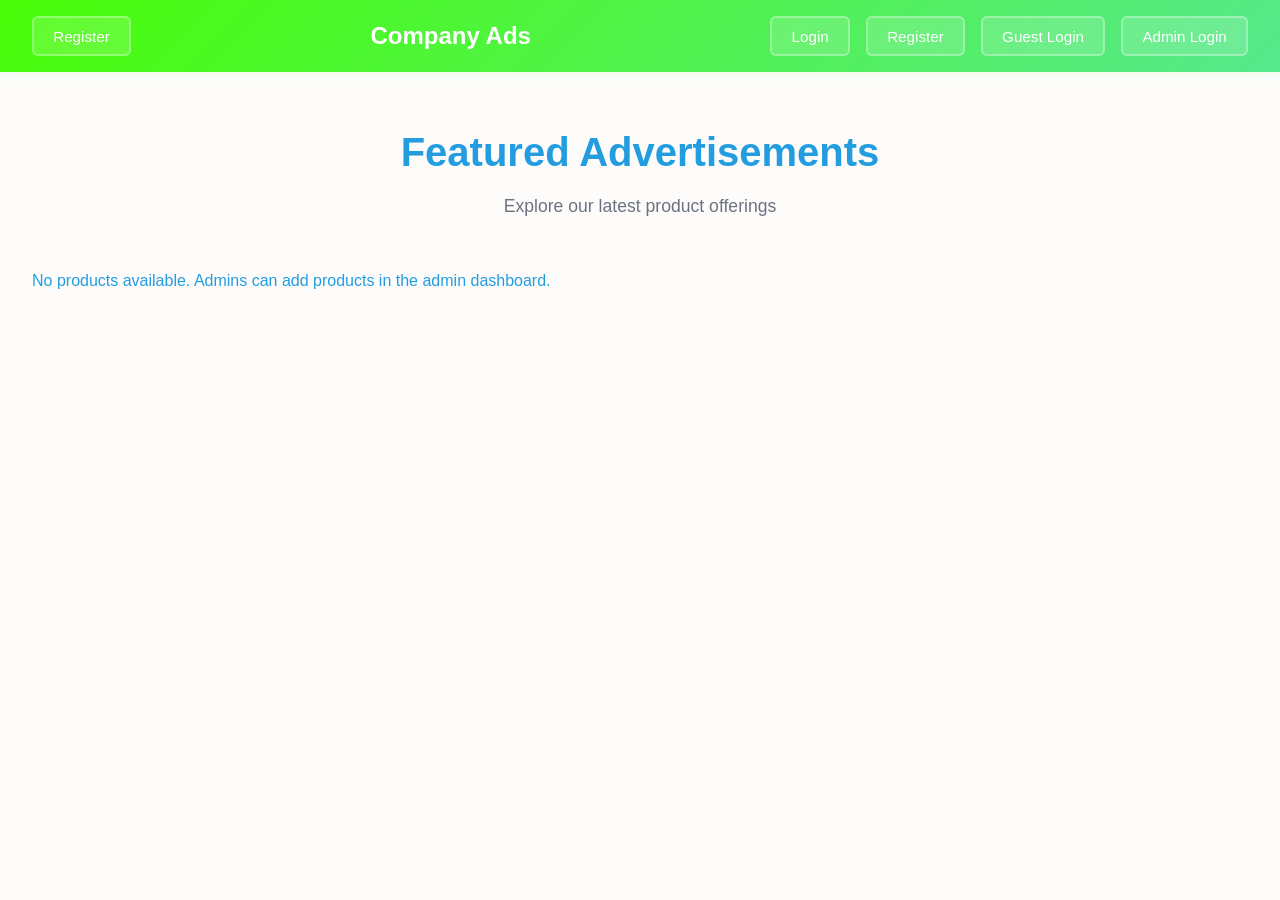
==== index.html @ 84a5e189 "Add files via upload" ====
<!DOCTYPE html>
<html lang="en">
<head>
    <meta charset="UTF-8">
    <meta name="viewport" content="width=device-width, initial-scale=1.0">
    <title>Company Advertisements</title>
    <link rel="stylesheet" href="styles.css">
</head>
<body>
    <!-- Navigation Bar -->
    <nav class="navbar">
        <div class="nav-container">
            <!-- Left side: First-time Registration -->
            <div class="nav-left">
                <button class="btn btn-register" id="registerBtn">Register</button>
            </div>
            
            <!-- Center: Logo/Brand -->
            <div class="nav-center">
                <h1 class="brand">Company Ads</h1>
            </div>
            
            <!-- Right side: Login/Register/Guest/Admin -->
            <div class="nav-right">
                <button class="btn btn-login" id="loginBtn">Login</button>
                <button class="btn btn-register" id="registerBtn">Register</button>
                <button class="btn btn-guest" id="guestBtn">Guest Login</button>
                <button class="btn btn-admin" id="adminLoginBtn">Admin Login</button>
            </div>
        </div>
    </nav>

    <!-- Main Content -->
    <main class="main-content">
        <section class="hero-section">
            <h2>Featured Advertisements</h2>
            <p>Explore our latest product offerings</p>
        </section>
        
        <!-- Advertisement Gallery (rendered from admin-added products) -->
        <section id="productGallery" class="ad-gallery">
            <!-- Products will be injected here from localStorage by script.js -->
        </section>
    </main>

    <!-- Cart Menu -->
    <div id="cartMenu" class="cart-menu hidden">
        <span>🛒</span>
        <span id="cartLabel">View Cart</span>
        <span class="cart-count" id="cartCount">0</span>
    </div>

    <!-- Cart Modal -->
    <div id="cartModal" class="modal">
        <div class="modal-content cart-content">
            <span class="close" id="closeCartModal">&times;</span>
            <h2>Your Cart</h2>
            <div id="cartItems" class="cart-items"></div>
            <div class="checkout-details">
                <h3>Customer Contact</h3>
                <div class="form-group">
                    <label for="customerName">Name:</label>
                    <input type="text" id="customerName" name="customerName" required>
                </div>
                <div class="form-group">
                    <label for="customerEmail">Email:</label>
                    <input type="email" id="customerEmail" name="customاناerEmail" required>
                </div>
                <div class="form-group">
                    <label for="customerPhone">Phone Number:</label>
                    <input type="tel" id="customerPhone" name="customerPhone" required placeholder="01157064368">
                </div>
            </div>
            <div class="cart-summary">
                <div>Total:</div>
                <div id="cartTotal">$0.00</div>
            </div>
            <div class="cart-actions">
                <button class="btn btn-secondary" id="continueShoppingBtn">Continue Shopping</button>
                <button class="btn btn-primary" id="placeOrderBtn">Place Order</button>
            </div>
            <p class="cart-note">When an order is placed, a request is sent to the admin interface.</p>
        </div>
    </div>

    <!-- Login Modal -->
    <div id="loginModal" class="modal">
        <div class="modal-content">
            <span class="close" id="closeLoginModal">&times;</span>
            <h2>Login</h2>
            <form id="loginForm">
                <div class="form-group">
                    <label for="loginEmail">Email:</label>
                    <input type="email" id="loginEmail" name="email" required>
                </div>
                <div class="form-group">
                    <label for="loginPassword">Password:</label>
                    <input type="password" id="loginPassword" name="password" required>
                </div>
                <button type="submit" class="btn btn-primary">Login</button>
            </form>
        </div>
    </div>

    <!-- Guest Login Modal -->
    <div id="guestModal" class="modal">
        <div class="modal-content">
            <span class="close" id="closeGuestModal">&times;</span>
            <h2>Guest Login</h2>
            <form id="guestForm">
                <div class="form-group">
                    <label for="guestName">Name:</label>
                    <input type="text" id="guestName" name="name" required>
                </div>
                <div class="form-group">
                    <label for="guestEmail">Email:</label>
                    <input type="email" id="guestEmail" name="email" required>
                </div>
                <button type="submit" class="btn btn-primary">Continue as Guest</button>
            </form>
        </div>
    </div>

    <!-- Register Modal -->
    <div id="registerModal" class="modal">
        <div class="modal-content">
            <span class="close" id="closeRegisterModal">&times;</span>
            <h2>Register</h2>
            <form id="registerForm">
                <div class="form-group">
                    <label for="registerName">Name:</label>
                    <input type="text" id="registerName" name="name" required>
                </div>
                <div class="form-group">
                    <label for="registerEmail">Email:</label>
                    <input type="email" id="registerEmail" name="email" required>
                </div>
                <div class="form-group">
                    <label for="registerPassword">Password:</label>
                    <input type="password" id="registerPassword" name="password" required>
                </div>
                <div class="form-group">
                    <label for="registerConfirm">Confirm Password:</label>
                    <input type="password" id="registerConfirm" name="confirm" required>
                </div>
                <button type="submit" class="btn btn-primary">Create Account</button>
            </form>
        </div>
    </div>

    <script src="script.js"></script>
    <div id="toastContainer" class="toast-container"></div>
</body>
</html>
---- styles.css ----
* {
    margin: 0;
    padding: 0;
    box-sizing: border-box;
}

:root {
    --primary-color: #48fd07;
    --secondary-color: #57e88c;
    --text-color: #239ddf;
    --border-color: #7ac478;
    --bg-light: #f9fafb;
}

body {
    font-family: 'Segoe UI', Tahoma, Geneva, Verdana, sans-serif;
    color: var(--text-color);
    line-height: 1.6;
    background-color: #fdfcfb;
}

/* Navigation Bar */
.navbar {
    background: linear-gradient(135deg, var(--primary-color) 0%, var(--secondary-color) 100%);
    padding: 0;
    position: sticky;
    top: 0;
    z-index: 100;
    box-shadow: 0 2px 8px rgba(105, 242, 63, 0.1);
}

.nav-container {
    display: flex;
    justify-content: space-between;
    align-items: center;
    padding: 1rem 2rem;
    max-width: 1400px;
    margin: 0 auto;
}

.nav-left, .nav-right {
    display: flex;
    gap: 1rem;
    align-items: center;
}

.nav-center {
    flex: 1;
    text-align: center;
}

.brand {
    color: white;
    font-size: 1.5rem;
    font-weight: 600;
}

/* Buttons */
.btn {
    padding: 0.6rem 1.2rem;
    border: none;
    border-radius: 6px;
    font-size: 0.95rem;
    font-weight: 500;
    cursor: pointer;
    transition: all 0.3s ease;
    white-space: nowrap;
}

.btn-admin, .btn-login, .btn-guest, .btn-register {
    background-color: rgba(255, 255, 255, 0.15);
    color: white;
    border: 2px solid rgba(255, 255, 255, 0.3);
}

.btn-admin:hover, .btn-login:hover, .btn-guest:hover, .btn-register:hover {
    background-color: rgba(255, 255, 255, 0.25);
    border-color: rgba(255, 255, 255, 0.5);
    transform: translateY(-2px);
}

.btn-primary {
    background-color: var(--primary-color);
    color: white;
    padding: 0.8rem 1.5rem;
}

.btn-primary:hover {
    background-color: var(--secondary-color);
    transform: translateY(-2px);
}

/* Main Content */
.main-content {
    padding: 3rem 2rem;
    max-width: 1400px;
    margin: 0 auto;
}

.hero-section {
    text-align: center;
    margin-bottom: 3rem;
}

.hero-section h2 {
    font-size: 2.5rem;
    margin-bottom: 0.5rem;
    color: var(--text-color);
}

.hero-section p {
    font-size: 1.1rem;
    color: #6b7280;
}

/* Advertisement Gallery */
.ad-gallery {
    display: grid;
    grid-template-columns: repeat(auto-fit, minmax(300px, 1fr));
    gap: 2rem;
    margin-top: 2rem;
}

.ad-card {
    background: white;
    border: 1px solid var(--border-color);
    border-radius: 8px;
    overflow: hidden;
    transition: all 0.3s ease;
    box-shadow: 0 1px 3px rgba(0, 0, 0, 0.1);
}

.ad-card:hover {
    box-shadow: 0 10px 25px rgba(0, 0, 0, 0.15);
    transform: translateY(-5px);
}

.ad-card img {
    width: 100%;
    height: 250px;
    object-fit: cover;
    display: block;
}

.ad-card h3 {
    padding: 1rem 1.5rem 0.5rem;
    font-size: 1.3rem;
    color: var(--text-color);
}

.ad-card p {
    padding: 0 1.5rem 1rem;
    color: #6b7280;
    font-size: 0.95rem;
}

.btn-add-cart {
    margin: 0 1.5rem 1.5rem;
    width: calc(100% - 3rem);
    background-color: #239ddf;
    color: white;
    border: none;
    border-radius: 6px;
    padding: 0.85rem 1rem;
    font-size: 1rem;
}

.btn-add-cart:hover {
    background-color: #1a7ac2;
}

.cart-menu {
    position: fixed;
    bottom: 1.5rem;
    right: 1.5rem;
    display: inline-flex;
    align-items: center;
    gap: 0.75rem;
    background-color: #1f8ce6;
    color: white;
    padding: 0.9rem 1.2rem;
    border-radius: 999px;
    box-shadow: 0 12px 24px rgba(0, 0, 0, 0.18);
    cursor: pointer;
    z-index: 1100;
    transition: transform 0.2s ease, opacity 0.2s ease;
}

.cart-menu:hover {
    transform: translateY(-2px);
}

.cart-menu.hidden {
    display: none;
}

.cart-count {
    background-color: rgba(255, 255, 255, 0.18);
    border-radius: 999px;
    padding: 0.2rem 0.6rem;
    font-weight: 700;
}

.cart-content {
    max-width: 560px;
}

.cart-items {
    display: grid;
    gap: 1rem;
    max-height: 320px;
    overflow-y: auto;
    margin-bottom: 1.5rem;
}

.cart-item {
    display: grid;
    grid-template-columns: 1fr auto;
    gap: 0.75rem;
    padding: 1rem;
    background: #f8fafc;
    border: 1px solid #d1d5db;
    border-radius: 10px;
    align-items: center;
}

.cart-item-info {
    display: grid;
    gap: 0.25rem;
}

.cart-item-name {
    font-weight: 600;
    color: var(--text-color);
}

.cart-item-qty {
    color: #6b7280;
    font-size: 0.95rem;
}

.cart-item-price {
    font-weight: 700;
    color: #111827;
}

.cart-summary {
    display: flex;
    justify-content: space-between;
    align-items: center;
    font-weight: 700;
    font-size: 1.1rem;
    margin-bottom: 1.25rem;
}

.cart-actions {
    display: flex;
    gap: 1rem;
    flex-wrap: wrap;
}

.btn-secondary {
    background-color: #f3f4f6;
    color: #111827;
    border: 1px solid #d1d5db;
}

.cart-note {
    margin-top: 0.75rem;
    color: #6b7280;
    font-size: 0.95rem;
}

.admin-interface {
    background: transparent;
    margin: 2rem 0 3rem;
}

.admin-panel {
    display: grid;
    grid-template-columns: 260px 1fr;
    gap: 1.5rem;
    min-height: 520px;
}

.admin-sidebar {
    background: #0f4d22;
    border-radius: 26px;
    padding: 2rem 1.5rem;
    display: flex;
    flex-direction: column;
    gap: 1rem;
    color: #f3f8f2;
    box-shadow: 0 20px 45px rgba(0, 0, 0, 0.15);
}

.glass-btn {
    background: rgba(255, 255, 255, 0.08);
    border: 1px solid rgba(255, 255, 255, 0.18);
    color: white;
    border-radius: 16px;
    padding: 1rem 1.25rem;
    text-align: left;
    font-size: 1rem;
}

.glass-btn:hover,
.glass-btn.active {
    background: rgba(255, 255, 255, 0.15);
    border-color: rgba(255, 255, 255, 0.28);
}

.admin-support {
    margin-top: auto;
    padding: 1.2rem;
    background: rgba(255, 255, 255, 0.08);
    border-radius: 18px;
    border: 1px solid rgba(255, 255, 255, 0.14);
}

.admin-support p {
    color: #d1f5c5;
    margin-bottom: 0.5rem;
}

.admin-support strong {
    display: block;
    color: white;
    font-size: 1.05rem;
}

.admin-content {
    background: white;
    border-radius: 26px;
    padding: 2rem;
    box-shadow: 0 20px 45px rgba(0, 0, 0, 0.1);
}

.admin-page-header {
    display: flex;
    justify-content: space-between;
    align-items: center;
    gap: 1rem;
    padding: 1.25rem 2rem;
    background: #0f4d22;
    color: white;
    box-shadow: 0 4px 16px rgba(0, 0, 0, 0.12);
}

.admin-page-header .brand {
    font-size: 1.3rem;
    font-weight: 700;
}

.admin-main {
    padding: 2rem;
    max-width: 1400px;
    margin: 0 auto;
}

.admin-auth-panel {
    background: #f8fafc;
    border: 1px solid #d1d5db;
    border-radius: 18px;
    padding: 1.75rem;
    margin-bottom: 1.5rem;
}

.admin-auth-panel h2 {
    margin-bottom: 0.75rem;
}

.admin-dashboard {
    display: grid;
    gap: 1.5rem;
}

.order-preview {
    display: flex;
    justify-content: space-between;
    align-items: center;
    gap: 1rem;
}

.order-details {
    margin-top: 1rem;
    padding-top: 1rem;
    border-top: 1px solid #e5e7eb;
}

.order-view-btn {
    min-width: 110px;
}

.order-details.hidden {
    display: none;
}

.admin-sidebar .btn.disabled,
.admin-sidebar .btn:disabled {
    opacity: 0.6;
    cursor: not-allowed;
}

.admin-orders-panel,
.admin-add-product-panel {
    min-height: 360px;
}

.admin-order-item {
    background: #f8fafc;
    border: 1px solid #d1d5db;
    border-radius: 16px;
    padding: 1.25rem;
}

.order-header {
    display: flex;
    justify-content: space-between;
    align-items: flex-start;
    gap: 1rem;
}

.admin-home-btn {
    margin-bottom: 1rem;
}

.admin-title h2 {
    margin-bottom: 0.5rem;
    color: var(--text-color);
}

.admin-notice {
    color: #4b5563;
    margin-bottom: 0;
}

.admin-orders-panel,
.admin-add-product-panel {
    min-height: 360px;
}

.admin-order-list {
    display: grid;
    gap: 1rem;
}

.admin-order-item {
    background: #f8fafc;
    border: 1px solid #d1d5db;
    border-radius: 16px;
    padding: 1.25rem;
}

.order-header {
    display: flex;
    justify-content: space-between;
    align-items: flex-start;
    gap: 1rem;
}

.order-meta {
    display: grid;
    gap: 0.25rem;
}

.order-status {
    padding: 0.35rem 0.75rem;
    border-radius: 999px;
    font-size: 0.9rem;
    font-weight: 700;
}

.order-status.pending {
    background: #fde68a;
    color: #92400e;
}

.order-status.accepted {
    background: #bbf7d0;
    color: #166534;
}

.order-status.rejected {
    background: #fecaca;
    color: #7f1d1d;
}

.order-actions {
    display: flex;
    flex-wrap: wrap;
    gap: 0.75rem;
    margin-top: 1rem;
}

.order-actions .btn {
    min-width: 120px;
}

.order-contact {
    display: grid;
    gap: 0.4rem;
    margin-top: 0.75rem;
}

.order-contact strong {
    color: #111827;
}

.product-form .form-group label {
    color: #111827;
}

.product-form .form-group input {
    width: 100%;
}

.hidden {
    display: none !important;
}

@media (max-width: 900px) {
    .admin-panel {
        grid-template-columns: 1fr;
    }

    .admin-sidebar {
        flex-direction: row;
        flex-wrap: wrap;
        justify-content: center;
    }

    .glass-btn {
        width: calc(50% - 0.5rem);
    }
}

/* Modal Styles */
.modal {
    display: none;
    position: fixed;
    z-index: 1000;
    left: 0;
    top: 0;
    width: 100%;
    height: 100%;
    background-color: rgba(0, 0, 0, 0.5);
    animation: fadeIn 0.3s ease;
}

.modal.show {
    display: flex;
    justify-content: center;
    align-items: center;
}

@keyframes fadeIn {
    from {
        opacity: 0;
    }
    to {
        opacity: 1;
    }
}

.modal-content {
    background-color: white;
    padding: 2rem;
    border-radius: 8px;
    width: 90%;
    max-width: 450px;
    position: relative;
    animation: slideIn 0.3s ease;
    box-shadow: 0 20px 60px rgba(0, 0, 0, 0.3);
}

@keyframes slideIn {
    from {
        transform: translateY(-50px);
        opacity: 0;
    }
    to {
        transform: translateY(0);
        opacity: 1;
    }
}

.close {
    position: absolute;
    right: 1rem;
    top: 1rem;
    font-size: 2rem;
    font-weight: bold;
    color: #6b7280;
    cursor: pointer;
    transition: color 0.3s ease;
}

.close:hover {
    color: var(--text-color);
}

.modal-content h2 {
    margin-bottom: 1.5rem;
    color: var(--text-color);
}

/* Form Styles */
.form-group {
    margin-bottom: 1.5rem;
}

.form-group label {
    display: block;
    margin-bottom: 0.5rem;
    font-weight: 500;
    color: var(--text-color);
}

.form-group input {
    width: 100%;
    padding: 0.75rem;
    border: 1px solid var(--border-color);
    border-radius: 6px;
    font-size: 1rem;
    transition: border-color 0.3s ease;
}

.form-group input:focus {
    outline: none;
    border-color: var(--primary-color);
    box-shadow: 0 0 0 3px rgba(37, 99, 235, 0.1);
}

#loginForm, #guestForm, #adminForm {
    width: 100%;
}

#loginForm button, #guestForm button, #adminForm button {
    width: 100%;
}

/* Responsive Design */
@media (max-width: 768px) {
    .nav-container {
        flex-wrap: wrap;
        gap: 1rem;
        padding: 1rem;
    }

    .nav-left, .nav-right {
        width: 100%;
        justify-content: center;
    }

    .nav-center {
        width: 100%;
        order: -1;
    }

    .brand {
        font-size: 1.2rem;
    }

    .hero-section h2 {
        font-size: 1.8rem;
    }

    .ad-gallery {
        grid-template-columns: repeat(auto-fit, minmax(200px, 1fr));
        gap: 1rem;
    }

    .modal-content {
        width: 95%;
        padding: 1.5rem;
    }

    .btn {
        padding: 0.5rem 1rem;
        font-size: 0.9rem;
    }
}

@media (max-width: 480px) {
    .nav-container {
        padding: 0.75rem;
    }

    .btn {
        padding: 0.5rem 0.8rem;
        font-size: 0.85rem;
    }

    .hero-section h2 {
        font-size: 1.5rem;
    }

    .ad-gallery {
        grid-template-columns: 1fr;
        gap: 1.5rem;
    }

    .modal-content {
        width: 95%;
        max-width: 100%;
    }
}

/* Toast notifications */
.toast-container {
    position: fixed;
    top: 1rem;
    right: 1rem;
    display: flex;
    flex-direction: column;
    gap: 0.5rem;
    z-index: 2000;
}
.toast {
    background: rgba(17,24,39,0.95);
    color: white;
    padding: 0.75rem 1rem;
    border-radius: 8px;
    box-shadow: 0 8px 20px rgba(0,0,0,0.25);
    min-width: 200px;
    max-width: 360px;
    opacity: 0;
    transform: translateY(-6px);
    transition: opacity 250ms ease, transform 250ms ease;
}
.toast.show {
    opacity: 1;
    transform: translateY(0);
}
.toast.success { background: linear-gradient(90deg,#10b981,#059669); }
.toast.error { background: linear-gradient(90deg,#ef4444,#dc2626); }
.toast.info { background: linear-gradient(90deg,#3b82f6,#2563eb); }
.toast.warning { background: linear-gradient(90deg,#f59e0b,#d97706); }
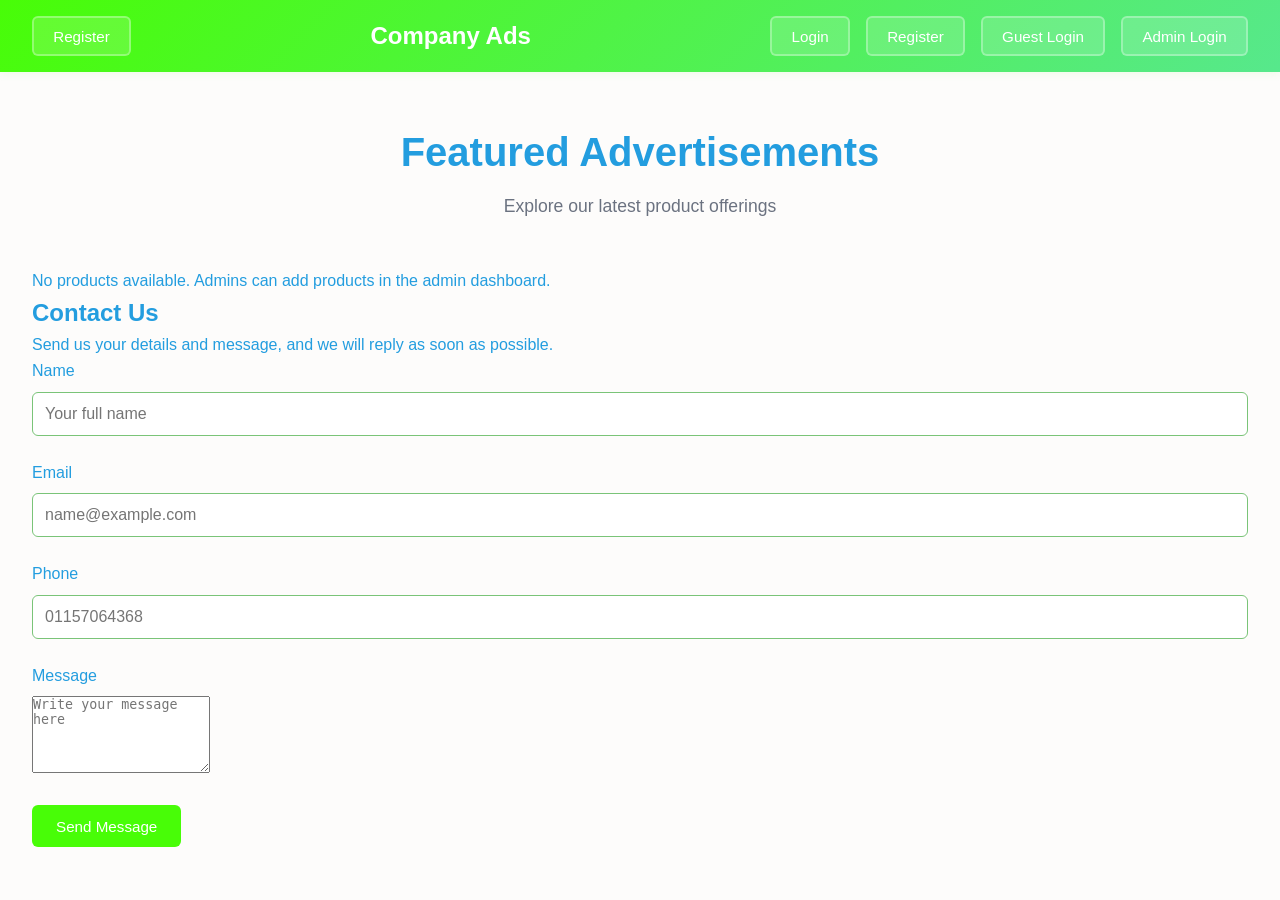
==== commit 436add3e: "Add files via upload" ====
--- a/index.html
+++ b/index.html
@@ -41,6 +41,34 @@
         <section id="productGallery" class="ad-gallery">
             <!-- Products will be injected here from localStorage by script.js -->
         </section>
+
+        <section id="contactSection" class="contact-section">
+            <h2>Contact Us</h2>
+            <p>Send us your details and message, and we will reply as soon as possible.</p>
+            <form name="contact" method="POST" action="/thank-you" data-netlify="true" data-netlify-honeypot="bot-field" class="contact-form">
+                <input type="hidden" name="form-name" value="contact">
+                <p class="hidden">
+                    <label>Don’t fill this out if you’re human: <input name="bot-field"></label>
+                </p>
+                <div class="form-group">
+                    <label for="contactName">Name</label>
+                    <input type="text" id="contactName" name="name" placeholder="Your full name" required>
+                </div>
+                <div class="form-group">
+                    <label for="contactEmail">Email</label>
+                    <input type="email" id="contactEmail" name="email" placeholder="name@example.com" required>
+                </div>
+                <div class="form-group">
+                    <label for="contactPhone">Phone</label>
+                    <input type="tel" id="contactPhone" name="phone" placeholder="01157064368" required>
+                </div>
+                <div class="form-group">
+                    <label for="contactMessage">Message</label>
+                    <textarea id="contactMessage" name="message" rows="5" placeholder="Write your message here" required></textarea>
+                </div>
+                <button type="submit" class="btn btn-primary">Send Message</button>
+            </form>
+        </section>
     </main>
 
     <!-- Cart Menu -->
@@ -64,7 +92,7 @@
                 </div>
                 <div class="form-group">
                     <label for="customerEmail">Email:</label>
-                    <input type="email" id="customerEmail" name="customاناerEmail" required>
+                    <input type="email" id="customerEmail" name="customerEmail" required>
                 </div>
                 <div class="form-group">
                     <label for="customerPhone">Phone Number:</label>
